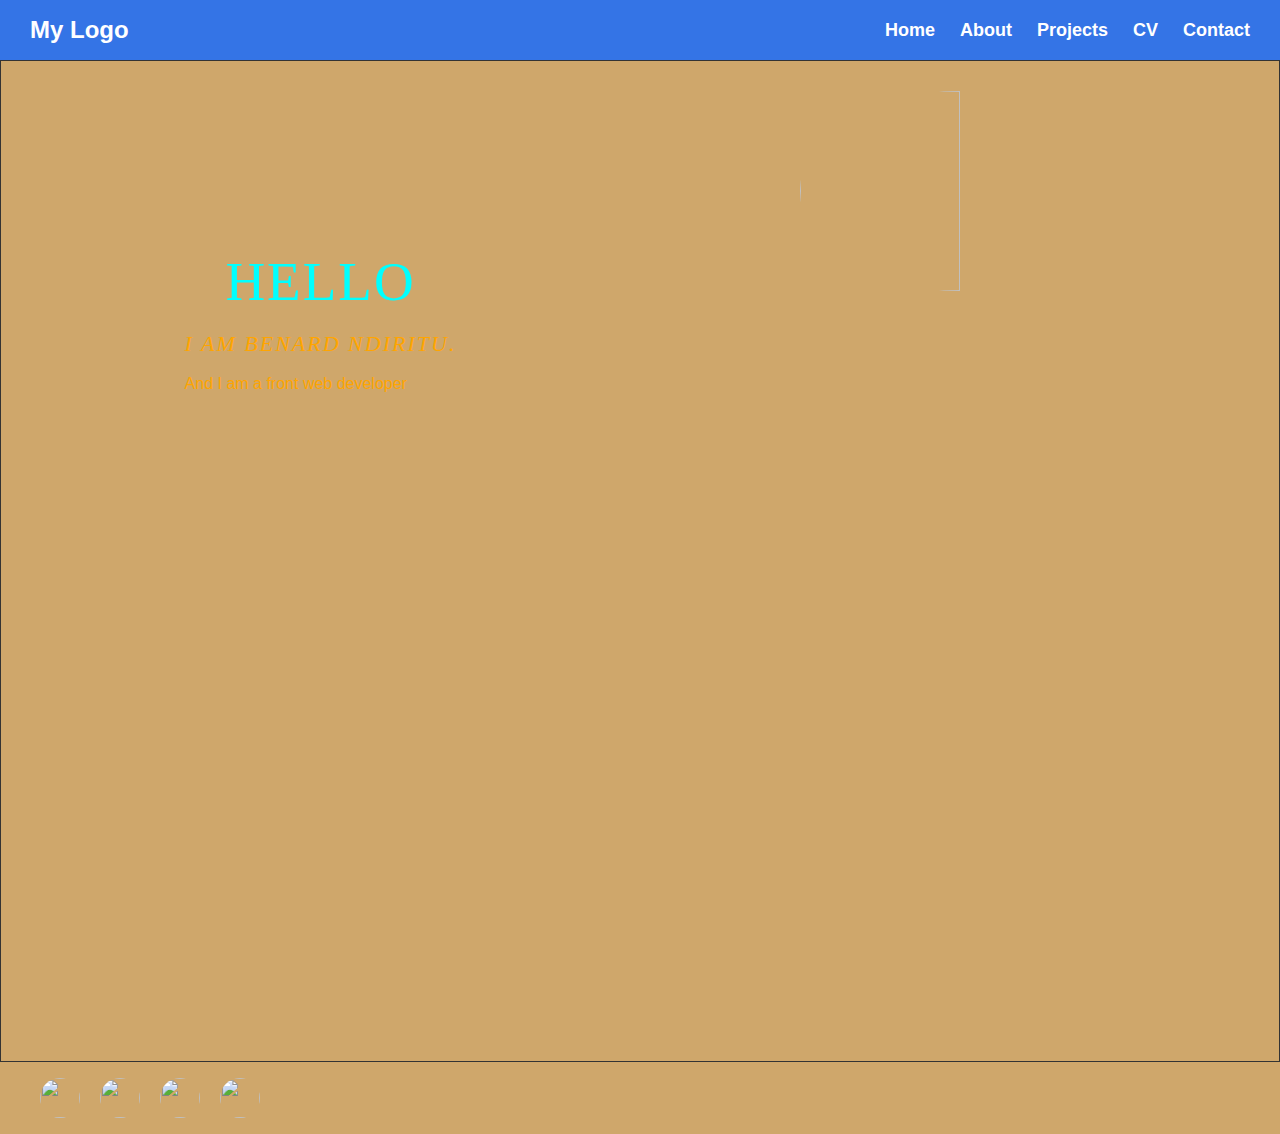
==== index.html @ de4ae0b3 "first commit" ====
<!DOCTYPE html>
<html lang="en">
  <head>
    <meta charset="UTF-8" />
    <meta name="viewport" content="width=device-width, initial-scale=1.0" />
    <title>Benard Ndiritu</title>
    <link rel="stylesheet" href="styles.css" />
  </head>
  <body>
    <nav class="navbar">
      <div class="menu-container">
        <div class="logo">My Logo</div>
        <div class="menu">
          <ul class="menu-items">
            <li><a href="#">Home</a></li>
            <li><a href="about.html">About</a></li>
            <li><a href="projects.html">Projects</a></li>
            <li><a href="cv.html">CV</a></li>
            <li><a href="contact.html">Contact</a></li>
          </ul>
        </div>
      </div>
    </nav>
    <div id="grid-container">
      <div class="name">
        <h1>Hello</h1>
        <h2>I am Benard Ndiritu.</h2>
        <p>And I am a front web developer</p>
      </div>
      <div class="circle-container">
        <img
          src="https://encrypted-tbn0.gstatic.com/images?q=tbn:ANd9GcRgPVkJVzlQI0k2hNWAgQQNKh561Px-P5KU1Q&s"
          alt=""
        />
      </div>
    </div>
  </body>
  <div class="icon">
    <ul>
      <li>
        <a href="https://www.facebook.com/benard.ndiritu.94">
          <img
            class="img1"
            src="https://upload.wikimedia.org/wikipedia/commons/b/b9/2023_Facebook_icon.svg"
          />
        </a>
      </li>
      <li>
        <a href="https://www.linkedin.com/in/bernard-ndiritu-309600285">
          <img
            class="img2"
            src="https://encrypted-tbn0.gstatic.com/images?q=tbn:ANd9GcRiUfWj6uSDe9LyP839cfKnUjPjZh2XzO3R8w&s"
          />
        </a>
      </li>
      <li>
        <a href="https://wa.me/+254 710471222">
          <img
            class="img3"
            src="https://encrypted-tbn0.gstatic.com/images?q=tbn:ANd9GcRmuOKO0X-ovsIRIugxLnGkEOnCbZUuLk_zjQ&s"
          />
        </a>
      </li>
      <li>
        <a
          href="https://myaccount.google.com/profile?continue=https%3A%2F%2Fmyaccount.google.com%2Fpersonal-info%3Fhl%3Den%26utm_source%3DOGB%26utm_medium%3Dact&hl=en&utm_source=OGB&utm_medium=act"
        >
          <img
            class="img4"
            src="https://cdn.pixabay.com/photo/2016/06/13/17/30/mail-1454731_640.png"
          />
        </a>
      </li>
    </ul>
  </div>
</html>
---- styles.css ----
/******************************************************/
/* GLOBALS                                            */
/*****************************************************/

body {
  font-family: "Lucida Sans", "Lucida Sans Regular", "Lucida Grande",
    "Lucida Sans Unicode", Geneva, Verdana, sans-serif;
  font-weight: 200;
  background-color: rgb(207, 167, 107);
  color: #333333;
  margin: 0px;
}
h1,
h2,
h3,
h4,
h5,
h6 {
  font-family: Georgia, "Times New Roman", Times, serif;
  font-weight: 300;
}
h1 {
  font-size: 40px;
  color: #004279;
  text-transform: uppercase;
  letter-spacing: 2px;
  margin-bottom: 0px;
}
h2 {
  font-size: 22px;
  font-style: italic;
  text-transform: uppercase;
  letter-spacing: 2px;
}
h3 {
  font-size: 20px;
  font-style: italic;
}
h4 {
  font-size: 20px;
  margin: 0px;
}
h5 {
  font-size: 16px;
  margin: 0px;
}

/******************************************************/
/* NAVBAR                                            */
/*****************************************************/

.navbar {
  height: 60px;
  background-color: #3474e6;
  color: white;
}
.menu-container {
  display: flex;
  justify-content: space-between;
  align-items: center;
  height: 100%;
  padding: 0px 30px;
}

.logo {
  font-family: Arial, Helvetica, sans-serif;
  font-size: x-large;
  font-weight: bold;
}

.menu-items {
  list-style-type: none;
  display: flex;
}

.menu-items a {
  color: white;
  text-decoration: none;
  font-family: Arial, Helvetica, sans-serif;
  font-size: 18px;
  font-weight: bold;
}

.menu-items a:hover {
  color: orange;
}

.menu-items li {
  margin-left: 25px;
}

/******************************************************/
/* HOME                                            */
/*****************************************************/

#grid-container {
  display: grid;
  height: 1000px;
  border: 2px solid blue;
  grid-template-columns: 1fr 1fr;
  grid-template-rows: 1fr 1fr auto;
  border: 1px solid;
  background-image: url(https://images.unsplash.com/photo-1537498425277-c283d32ef9db?q=80&w=1178&auto=format&fit=crop&ixlib=rb-4.0.3&ixid=M3wxMjA3fDB8MHxwaG90by1wYWdlfHx8fGVufDB8fHx8fA%3D%3D);
  background-size: cover;
  background-position: center;
  object-fit: cover;
}

.circle-container {
  grid-column: 2;
  margin-top: 30px;
}

.name {
  grid-column: 1;
  color: orange;
  margin: auto;
}

h1 {
  color: aqua;
  text-align: center;
  font-size: 55px;
}

.icon {
  display: flex;
  padding: 0;
  margin: 0;
  grid-area: 3/1/4/2;
}

.icon ul > li {
  list-style: none;
}
.icon ul {
  display: flex;
  justify-content: space-between;
  gap: 20px;
}
.img1 {
  width: 40px;
  height: 40px;
}
.img1:hover {
  transform: rotate(360deg);
}

.img2 {
  width: 40px;
  height: 40px;
  transform: rotate(360deg);
}

.img3 {
  width: 40px;
  height: 40px;
}

.img4 {
  width: 40px;
  height: 40px;
}

img {
  width: 50%;
  border-radius: 100%;
  height: 200px;
  margin: auto;
  display: flex;
  transition: transform 0.5s ease;
}
/******************************************************/
/* PROJECTS                                           */
/*****************************************************/

#projects-info {
  margin: 10px 20px;
}
#flex-projects {
  display: flex;
  flex-wrap: wrap;
  justify-content: space-evenly;
}

.project-card {
  background-color: #fff;
  height: 300px;
  width: 300px;
  margin: 20px;
  border-radius: 5px;
  box-shadow: 3px 3px 6px rgba(0, 0, 0, 0.16), 0 3px 6px rgba(0, 0, 0, 0.23);
}

.project-card:hover {
  box-shadow: 0 14px 28px rgba(0, 0, 0, 0.25), 0 10px 10px rgba(0, 0, 0, 0.22);
}

.project-link {
  text-decoration: none;
  color: #444;
}

.project-title {
  text-transform: none;
  font-style: normal;
  font-weight: bold;
  margin: 2px;
  font-size: 24px;
  text-align: center;
}

.project-image {
  width: 100%;
  height: 60%;
  object-fit: cover;
}

.project-text {
  margin: 10px;
  font-size: 16px;
  font-style: italic;
}

/******************************************************/
/* CV                                                 */
/*****************************************************/

#cv-grid {
  padding: 0px 20px;
}

@media screen and (min-width: 700px) {
  #cv-grid {
    display: grid;
    grid-template-columns: repeat(8, 1fr);
  }

  #cv-title {
    grid-column: 1 / 6;
  }
  #cv-contact {
    grid-column: 6 / 9;
    align-self: center;
  }

  #cv-profile,
  #cv-skills,
  #cv-work,
  #cv-education {
    grid-column: 1 / 3;
  }

  #cv-profile-info,
  #cv-skills-info,
  #cv-work-info,
  #cv-education-info {
    grid-column: 3 / 9;
  }

  #cv-grid hr {
    grid-column: 1 / 9;
    width: 95%;
    background-color: #004279;
  }
}

.work-title-left {
  display: inline-block;
  width: 74%;
}
.work-title-right {
  display: inline-block;
  width: 24%;
}

/******************************************************/
/* CONTACT                                            */
/*****************************************************/

.contact-wrapper {
  margin: 20px;
}

.form-question {
  margin: 15px 0px;
}

.form-question label {
  display: block;
  margin-bottom: 5px;
}

.required label::after {
  content: "*";
  color: red;
}

.form-question input,
.form-question textarea {
  width: 80vw;
  border: 1px solid #444444;
  border-radius: 5px;
  padding: 5px;
  font-family: Arial, Helvetica, sants-serif;
}

#submit {
  padding: 5px 15px;
  background-color: royalblue;
  color: white;
  font-weight: bold;
  border: 0px;
  border-radius: 4px;
  margin-bottom: 30px;
  box-shadow: 3px 4px #333333;
}

#submit:hover {
  background-color: white;
  color: royalblue;
  border: 1px solid royalblue;
  box-shadow: none;
}
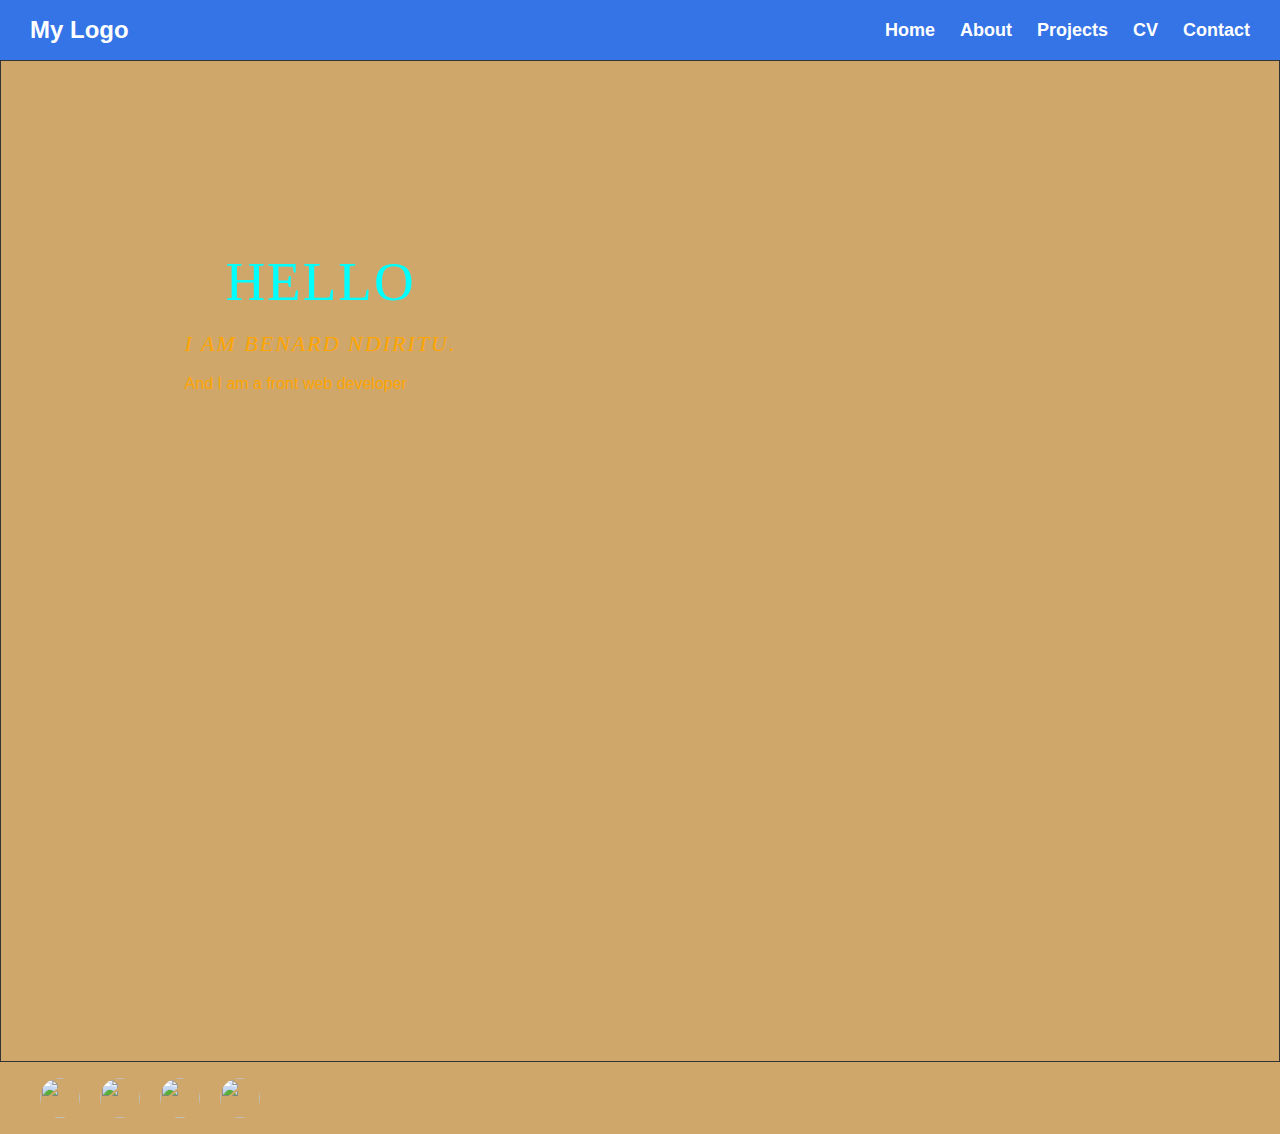
==== commit 2945a8f3: "My portfolio" ====
--- a/index.html
+++ b/index.html
@@ -28,7 +28,7 @@
         <p>And I am a front web developer</p>
       </div>
       <div class="circle-container">
-        <img
+        <img class = "profile-pic";
           src="https://encrypted-tbn0.gstatic.com/images?q=tbn:ANd9GcRgPVkJVzlQI0k2hNWAgQQNKh561Px-P5KU1Q&s"
           alt=""
         />
--- a/styles.css
+++ b/styles.css
@@ -149,6 +149,9 @@
 .img2 {
   width: 40px;
   height: 40px;
+  
+}
+.img2:hover{
   transform: rotate(360deg);
 }
 
@@ -156,19 +159,28 @@
   width: 40px;
   height: 40px;
 }
+.img3:hover{
+  transform: rotate(360deg);
+}
 
 .img4 {
   width: 40px;
   height: 40px;
 }
+.img4:hover{
+  transform: rotate(360deg);
+}
 
 img {
-  width: 50%;
+
   border-radius: 100%;
   height: 200px;
   margin: auto;
   display: flex;
   transition: transform 0.5s ease;
+}
+img.profile-pic:hover{
+  transform: rotate(360deg);
 }
 /******************************************************/
 /* PROJECTS                                           */
@@ -322,3 +334,9 @@
   border: 1px solid royalblue;
   box-shadow: none;
 }
+#submit:active{
+  background-color: aqua;
+  color: red;
+  box-shadow: 1px;
+  border: 1px solid black;
+}
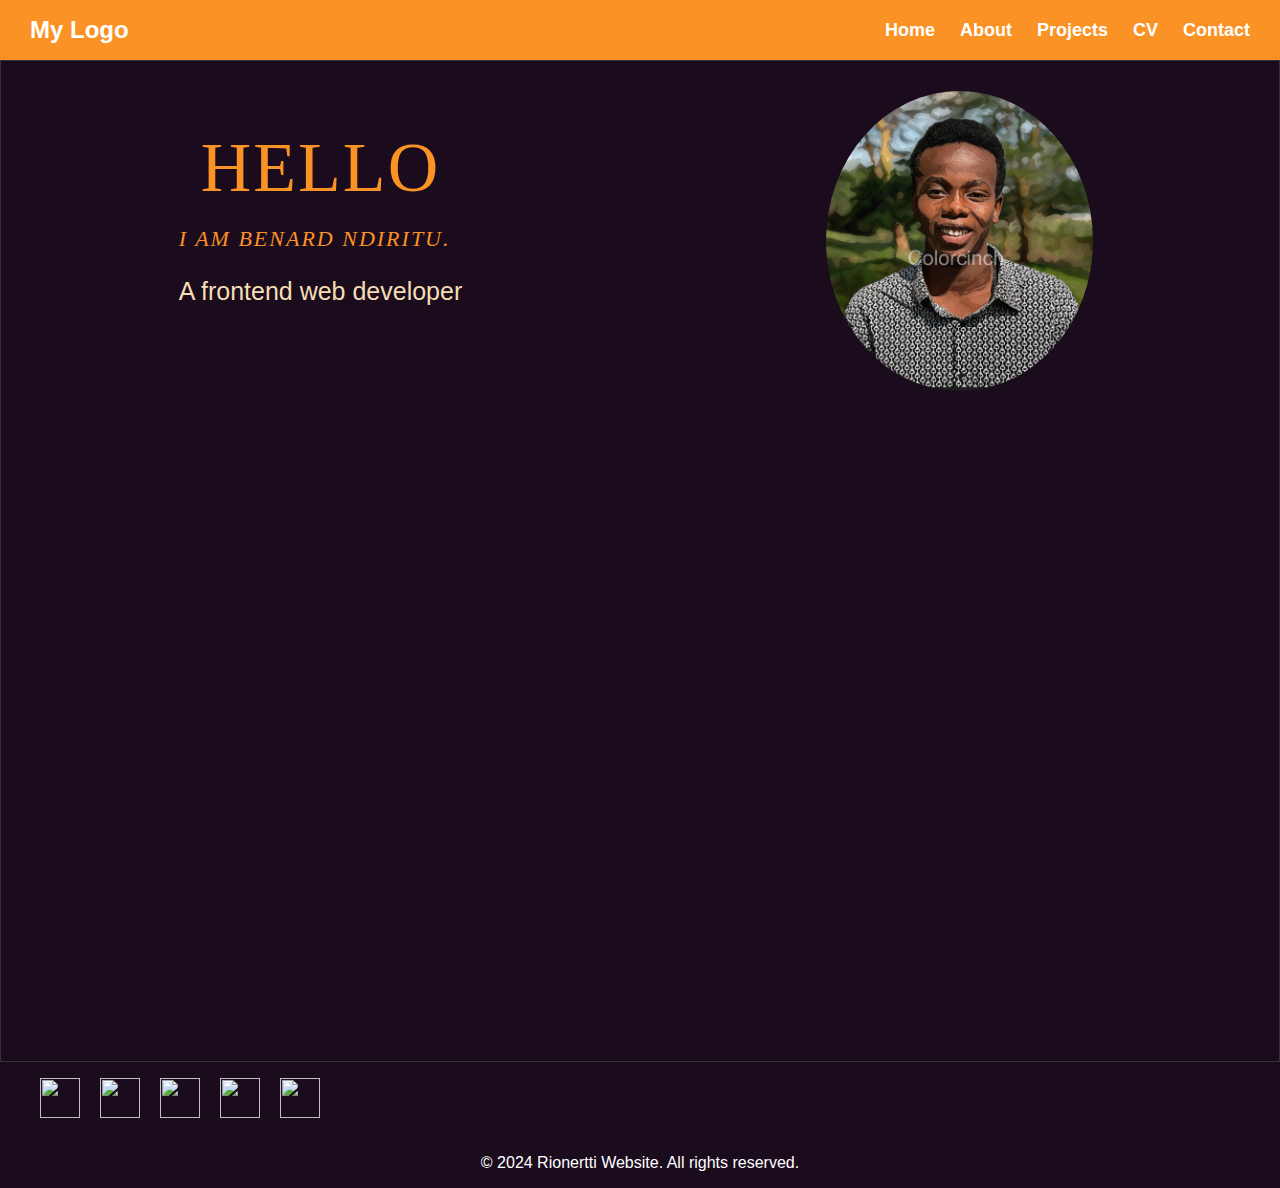
==== commit d5b88102: "My portfolio" ====
--- a/index.html
+++ b/index.html
@@ -23,13 +23,13 @@
     </nav>
     <div id="grid-container">
       <div class="name">
-        <h1>Hello</h1>
+        <h1 class="head" >Hello</h1>
         <h2>I am Benard Ndiritu.</h2>
-        <p>And I am a front web developer</p>
+        <p>A frontend web developer</p>
       </div>
       <div class="circle-container">
         <img class = "profile-pic";
-          src="https://encrypted-tbn0.gstatic.com/images?q=tbn:ANd9GcRgPVkJVzlQI0k2hNWAgQQNKh561Px-P5KU1Q&s"
+          src="./my-img.png"
           alt=""
         />
       </div>
@@ -54,10 +54,10 @@
         </a>
       </li>
       <li>
-        <a href="https://wa.me/+254 710471222">
+        <a href="https://wa.me/254102529217">
           <img
             class="img3"
-            src="https://encrypted-tbn0.gstatic.com/images?q=tbn:ANd9GcRmuOKO0X-ovsIRIugxLnGkEOnCbZUuLk_zjQ&s"
+            src="https://static.vecteezy.com/system/resources/previews/019/874/367/original/whatsapp-for-business-icon-free-png.png"
           />
         </a>
       </li>
@@ -71,6 +71,19 @@
           />
         </a>
       </li>
+      <li>
+        <a
+          href="https://github.com/rionertti"
+        >
+          <img
+            class="img5"
+            src="https://static-00.iconduck.com/assets.00/github-icon-2048x2048-eyd5tyuo.png"
+          />
+        </a>
+      </li>
     </ul>
   </div>
+  <footer>
+    <p class="footer" >&copy; 2024 Rionertti Website. All rights reserved.</p>
+  </footer>
 </html>
--- a/styles.css
+++ b/styles.css
@@ -6,7 +6,7 @@
   font-family: "Lucida Sans", "Lucida Sans Regular", "Lucida Grande",
     "Lucida Sans Unicode", Geneva, Verdana, sans-serif;
   font-weight: 200;
-  background-color: rgb(207, 167, 107);
+  background-color: #1a0b1d;
   color: #333333;
   margin: 0px;
 }
@@ -21,7 +21,7 @@
 }
 h1 {
   font-size: 40px;
-  color: #004279;
+  color: #fb9225;
   text-transform: uppercase;
   letter-spacing: 2px;
   margin-bottom: 0px;
@@ -30,18 +30,22 @@
   font-size: 22px;
   font-style: italic;
   text-transform: uppercase;
+  color: #fb9225;
   letter-spacing: 2px;
 }
 h3 {
   font-size: 20px;
+  color: #fb9225;
   font-style: italic;
 }
 h4 {
   font-size: 20px;
+  color: #fb9225;
   margin: 0px;
 }
 h5 {
   font-size: 16px;
+  color: #fb9225;
   margin: 0px;
 }
 
@@ -51,7 +55,7 @@
 
 .navbar {
   height: 60px;
-  background-color: #3474e6;
+  background-color: #fb9225;
   color: white;
 }
 .menu-container {
@@ -82,7 +86,7 @@
 }
 
 .menu-items a:hover {
-  color: orange;
+  color: black;
 }
 
 .menu-items li {
@@ -113,14 +117,16 @@
 
 .name {
   grid-column: 1;
-  color: orange;
+  color: wheat;
   margin: auto;
-}
-
-h1 {
-  color: aqua;
-  text-align: center;
-  font-size: 55px;
+  margin-top: 20px;
+  font-size: 25px;
+}
+
+.head {
+  color: #fb9225;
+  text-align: center;
+  font-size: 70px;
 }
 
 .icon {
@@ -141,6 +147,7 @@
 .img1 {
   width: 40px;
   height: 40px;
+  transition: transform 0.5s ease;
 }
 .img1:hover {
   transform: rotate(360deg);
@@ -149,39 +156,63 @@
 .img2 {
   width: 40px;
   height: 40px;
-  
-}
-.img2:hover{
+  transition: transform 0.5s ease;
+}
+.img2:hover {
   transform: rotate(360deg);
 }
 
 .img3 {
   width: 40px;
   height: 40px;
-}
-.img3:hover{
+  transition: transform 0.5s ease;
+}
+.img3:hover {
+  background-color: green;
   transform: rotate(360deg);
 }
 
 .img4 {
   width: 40px;
   height: 40px;
-}
-.img4:hover{
-  transform: rotate(360deg);
-}
-
-img {
-
+  transition: transform 0.5s ease;
+}
+.img4:hover {
+  transform: rotate(360deg);
+}
+.img5 {
+  width: 40px;
+  height: 40px;
+  transition: transform 0.5s ease;
+}
+.img5:hover {
+  background-color: white;
+  transform: rotate(360deg);
+}
+
+.profile-pic {
   border-radius: 100%;
-  height: 200px;
+  height: 300px;
   margin: auto;
   display: flex;
-  transition: transform 0.5s ease;
-}
-img.profile-pic:hover{
-  transform: rotate(360deg);
-}
+  transition: transform 0.5s ease-in-out;
+}
+.profile-pic:hover {
+  transform: zoomin;
+}
+.footer{
+  color: white;
+  text-align: center;
+}
+/******************************************************/
+/* ABOUT                                           */
+/*****************************************************/
+.about{
+  color: bisque;
+  font-size: 20px;
+  padding: 10px;
+}
+
 /******************************************************/
 /* PROJECTS                                           */
 /*****************************************************/
@@ -195,9 +226,20 @@
   justify-content: space-evenly;
 }
 
+.project-name {
+  color: #fb9225;
+  text-align: center;
+  font-size: 70px;
+}
+.name2 {
+  font-size: 25px;
+  color: #fb9225;
+  text-align: center;
+}
+
 .project-card {
   background-color: #fff;
-  height: 300px;
+  height: 400px;
   width: 300px;
   margin: 20px;
   border-radius: 5px;
@@ -228,6 +270,12 @@
   object-fit: cover;
 }
 
+.project-image1 {
+  width: 100%;
+  height: 60%;
+  object-fit: cover;
+}
+
 .project-text {
   margin: 10px;
   font-size: 16px;
@@ -254,6 +302,7 @@
   #cv-contact {
     grid-column: 6 / 9;
     align-self: center;
+    color: #fb9225;
   }
 
   #cv-profile,
@@ -268,8 +317,11 @@
   #cv-work-info,
   #cv-education-info {
     grid-column: 3 / 9;
-  }
-
+    color: white;
+  }
+  #cv-skills-info{
+    margin-left: -10px;
+  }
   #cv-grid hr {
     grid-column: 1 / 9;
     width: 95%;
@@ -293,9 +345,13 @@
 .contact-wrapper {
   margin: 20px;
 }
+.contact {
+  color: bisque;
+}
 
 .form-question {
   margin: 15px 0px;
+  color: #fb9225;
 }
 
 .form-question label {
@@ -312,6 +368,7 @@
 .form-question textarea {
   width: 80vw;
   border: 1px solid #444444;
+  background-color: bisque;
   border-radius: 5px;
   padding: 5px;
   font-family: Arial, Helvetica, sants-serif;
@@ -334,7 +391,7 @@
   border: 1px solid royalblue;
   box-shadow: none;
 }
-#submit:active{
+#submit:active {
   background-color: aqua;
   color: red;
   box-shadow: 1px;
